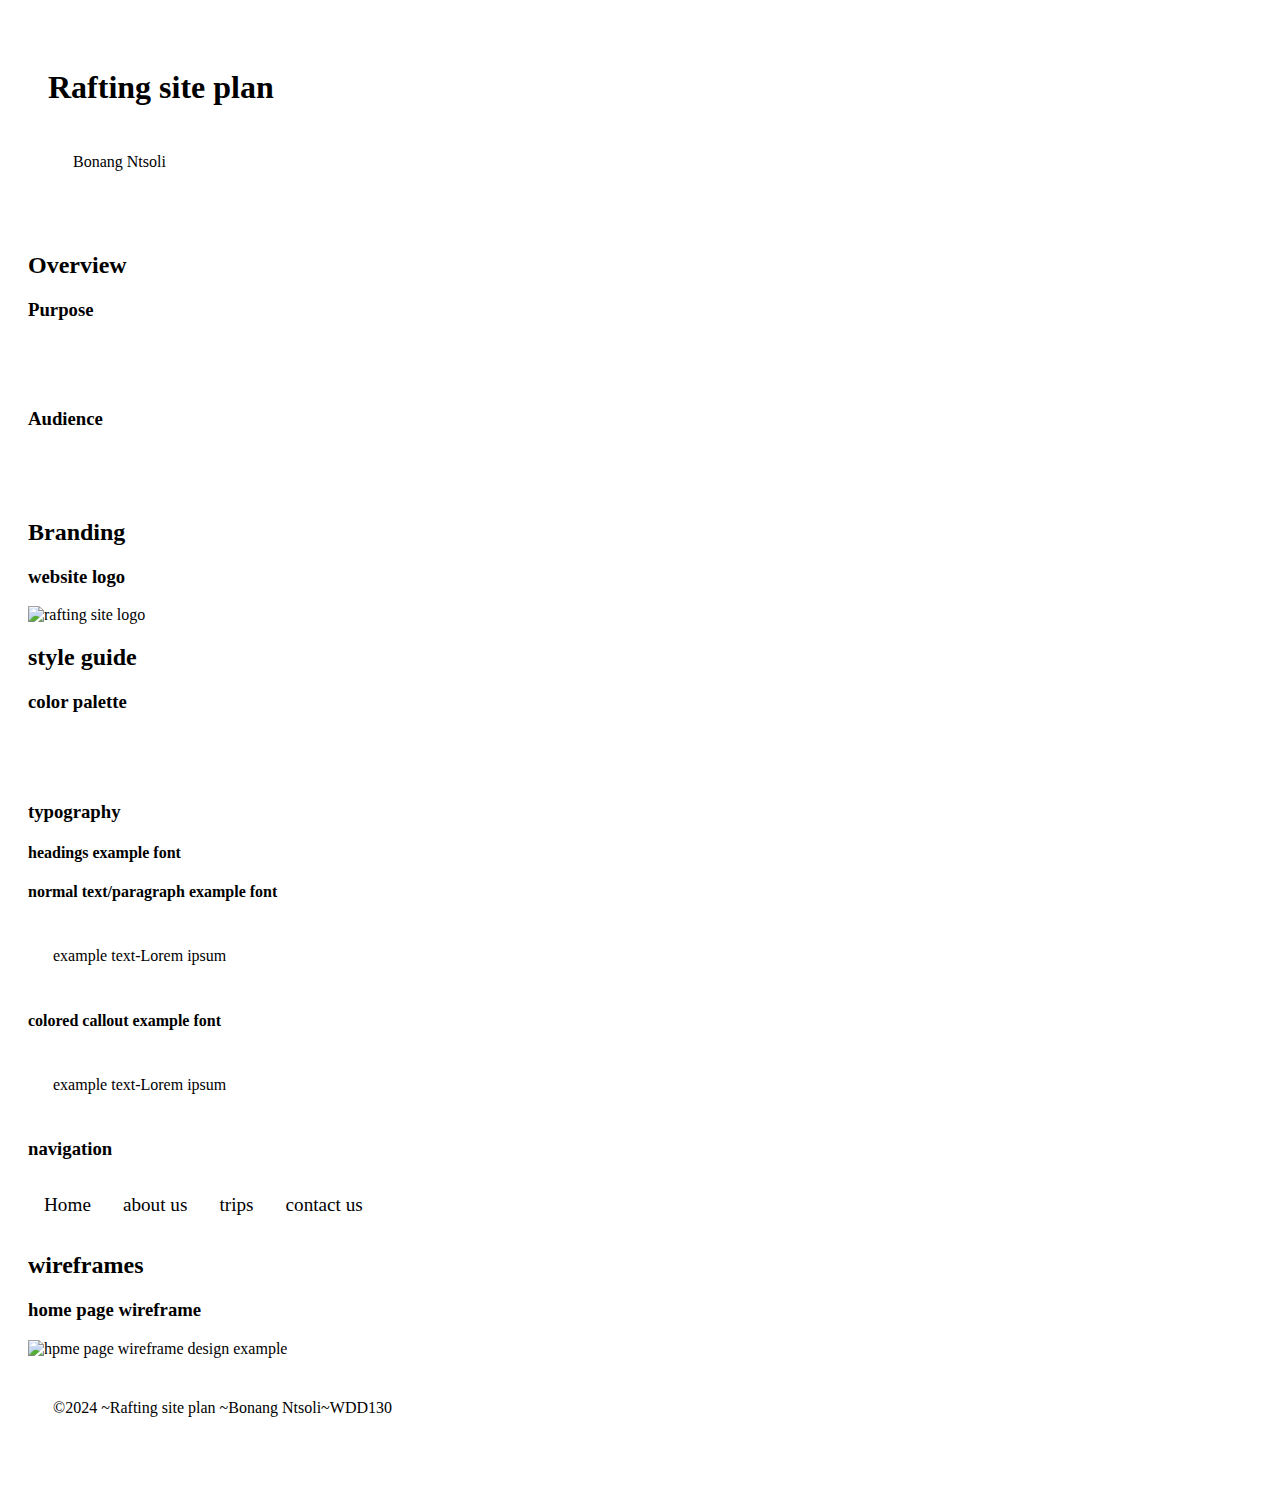
==== wwr/site-plan-rafting.html @ 1e888364 "rafting site plan" ====
<!DOCTYPE html>
<html lang="en-us">
    <head>
        <meta charset="utf-8">
        <meta name="viewport" content="width=device-width,initial-scale=1.0">
        <title>Rafting site plan ~ Bonang Ntsoli</title>
        <meta name="description" content="Bonang Ntsoli's BYU Rafting site plan home page">
        <meta name="Author" content="Bonang Ntsoli">
        <link rel="stylesheet" href="styles/site-plan-rafting.css">
    </head>
    <body>
        <header>
            <h1>Rafting site plan</h1>
            <p>Bonang Ntsoli</p>
        </header>
    </body>
<main>
    <h2>Overview</h2>
    
    <h3>Purpose</h3>
    <p></p>
    <h3>Audience</h3>
    <p></p>

    <h2>Branding</h2>
    
    <h3>website logo</h3>
    <img src="images/logo.png.jpeg" alt="rafting site logo">

    <h2>style guide</h2>

    <h3>color palette</h3>
    <p></p>
    <h3>typography</h3>
    <h4>headings example font</h4>
    <h4>normal text/paragraph example font</h4>
    <p>example text-Lorem ipsum</p>
    <h4>colored callout example font</h4>
    <p>example text-Lorem ipsum</p>
    <h3>navigation</h3>
    <nav>
        <a href="#">Home</a>
        <a href="#">about us</a>
        <a href="#">trips</a>
        <a href="#">contact us</a>
    </nav>

<h2>wireframes</h2>
<h3>home page wireframe</h3>
<img src="images/workframe.jpeg" alt="hpme page wireframe design example" width="700">

</main>

<footer>
    <p>&copy2024 ~Rafting site plan ~Bonang Ntsoli~WDD130</p>
</footer>
</html>
---- wwr/styles/site-plan-rafting.css ----
@import url(https://fonts.google.com/specimen/Roboto)

:root{
    --primary-color:#xxxxxx;
    --secondary-color:#xxxxxx;
    --accent1-color:#xxxxxx;
    --accent2-color:#xxxxxx;

    --heading-font:'-----'serif;
    --paragraph-font:'-----'serif;

    --nav-background-color:#xxxxxx;
    --nav-link-color:#xxxxxx;
    --nav-hover-background-color:#xxxxxx;
}

body{
    font-family:var(--paragraph-font);
    max-width: 960px;
    padding:20px;
}
h1,h2,h3,h4,h5,h6{
font-family: var(--heading-font);
color:var(--primary-color)        
}
header{
    padding:20px;
    background-color:var(--accent1-color);
}    
p{
    padding:25px;
}
nav{
    background-color:var(--nav-background-color) ;
    font-size: 1.2rem;
    display:flex;
}

nav a{
    display:block;
    color:var(--nav-link-color);
    text-decoration: none;
    padding:1rem;

}
nav a:link,nav a:visited{
    color:var(--nav-link-color);
}

nav a:hover{
    color:var(--nav-hover-link-color);
    background-color:var(--nav-hover-background-color)
}
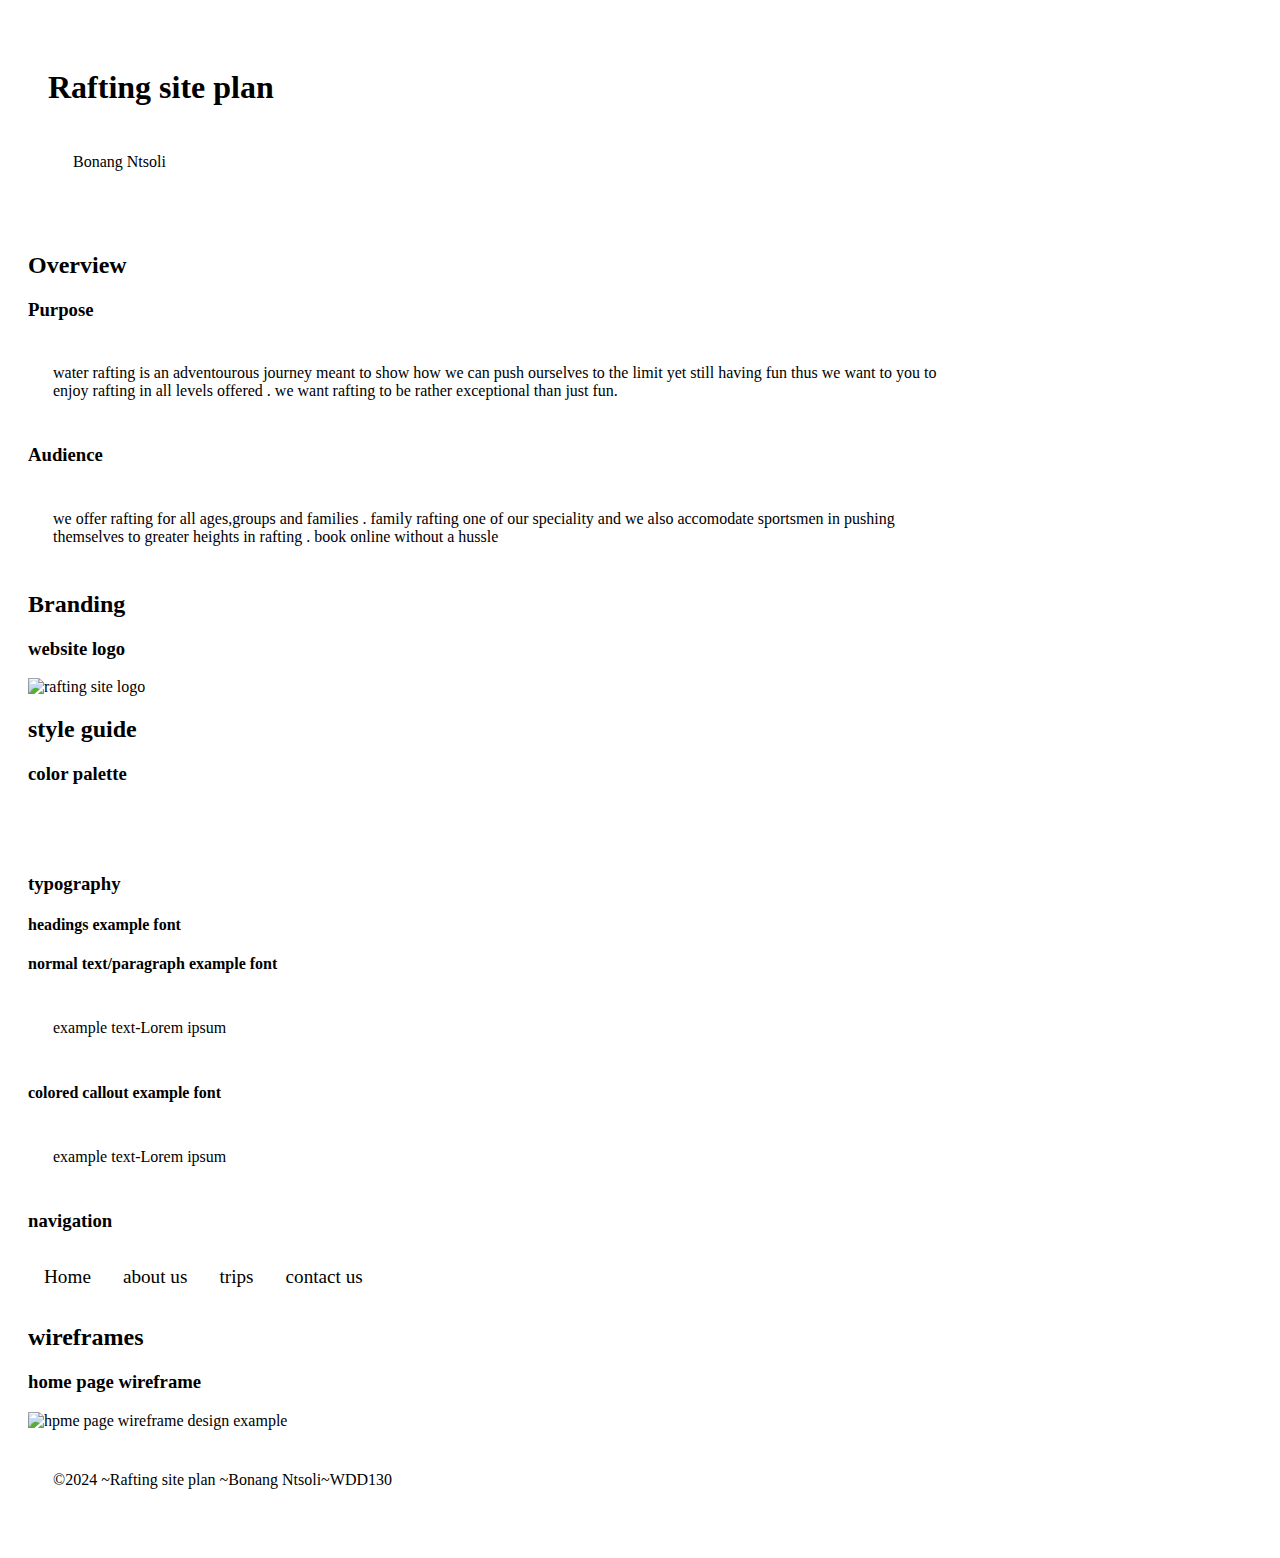
==== commit 6f94fa73: "rafting styles" ====
--- a/wwr/site-plan-rafting.html
+++ b/wwr/site-plan-rafting.html
@@ -18,9 +18,17 @@
     <h2>Overview</h2>
     
     <h3>Purpose</h3>
-    <p></p>
+    <p>water rafting is an adventourous journey meant to show how
+        we can push ourselves to the limit yet still having fun 
+        thus we want to you to enjoy rafting in all levels 
+        offered . we want rafting to be rather exceptional than just fun.
+    </p>
     <h3>Audience</h3>
-    <p></p>
+    <p>we offer rafting for all ages,groups and families . family rafting 
+        one of our speciality and we also accomodate sportsmen in pushing
+        themselves to greater heights in rafting . book online without a hussle 
+        
+    </p>
 
     <h2>Branding</h2>
     
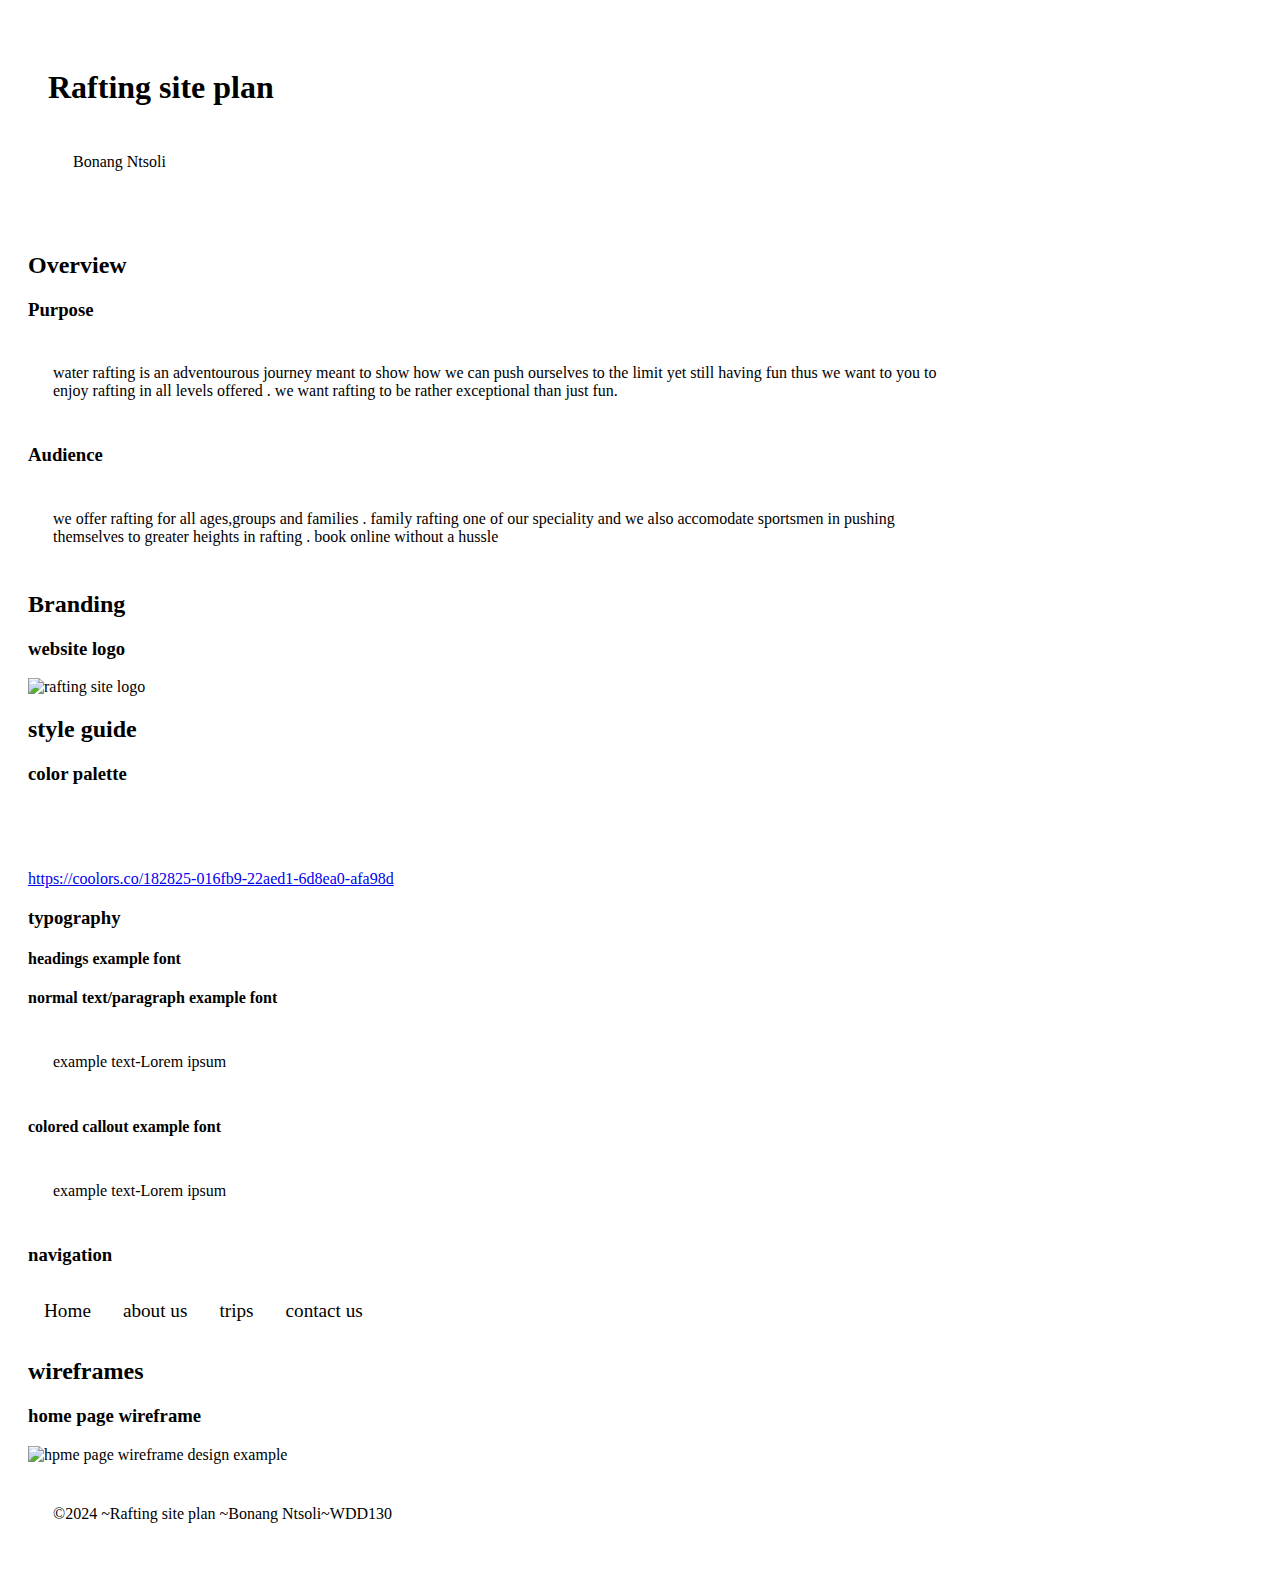
==== commit 13890e0b: "modified" ====
--- a/wwr/site-plan-rafting.html
+++ b/wwr/site-plan-rafting.html
@@ -14,7 +14,9 @@
             <p>Bonang Ntsoli</p>
         </header>
     </body>
-<main>
+    
+
+    <main>
     <h2>Overview</h2>
     
     <h3>Purpose</h3>
@@ -27,7 +29,7 @@
     <p>we offer rafting for all ages,groups and families . family rafting 
         one of our speciality and we also accomodate sportsmen in pushing
         themselves to greater heights in rafting . book online without a hussle 
-        
+
     </p>
 
     <h2>Branding</h2>
@@ -39,6 +41,8 @@
 
     <h3>color palette</h3>
     <p></p>
+    <a href="https://coolors.co/182825-016fb9-22aed1-6d8ea0-afa98d" target="_blank">https://coolors.co/182825-016fb9-22aed1-6d8ea0-afa98d</a>
+    
     <h3>typography</h3>
     <h4>headings example font</h4>
     <h4>normal text/paragraph example font</h4>
@@ -56,10 +60,9 @@
 <h2>wireframes</h2>
 <h3>home page wireframe</h3>
 <img src="images/workframe.jpeg" alt="hpme page wireframe design example" width="700">
-
 </main>
 
 <footer>
-    <p>&copy2024 ~Rafting site plan ~Bonang Ntsoli~WDD130</p>
+    <p>&copy;2024 ~Rafting site plan ~Bonang Ntsoli~WDD130</p>
 </footer>
 </html>--- a/wwr/styles/site-plan-rafting.css
+++ b/wwr/styles/site-plan-rafting.css
@@ -1,6 +1,6 @@
 @import url(https://fonts.google.com/specimen/Roboto)
 
-:root{
+;root{
     --primary-color:#xxxxxx;
     --secondary-color:#xxxxxx;
     --accent1-color:#xxxxxx;
